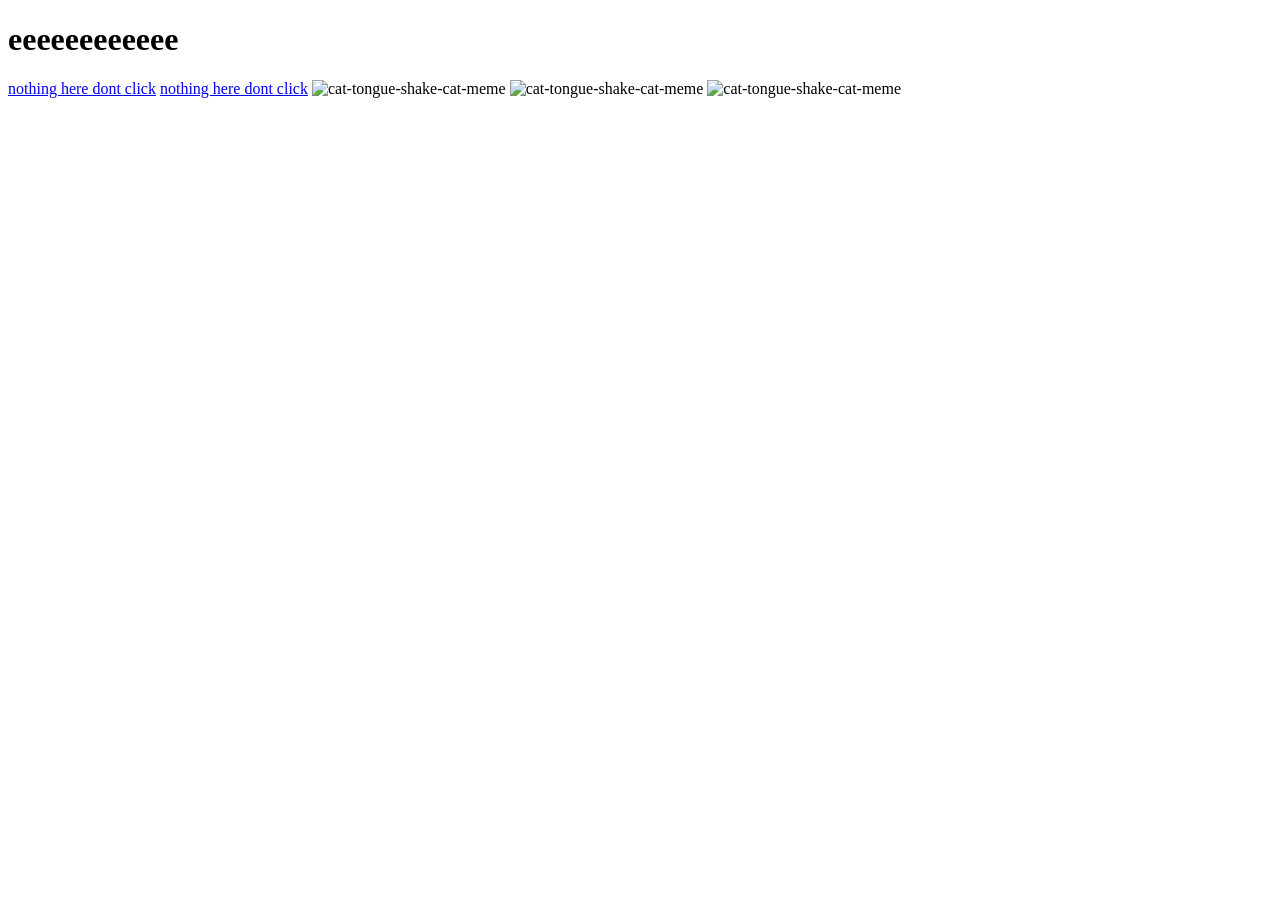
==== index.html @ e0670c46 "wip" ====
<!DOCTYPE html>
<html lang="en">
    <head>
      <!--PAGE TITLE-->
      <title> 𓏗𓏗𓏗 </title>
      <!--PAGELINK-->
      <link rel="stylesheet" href="style.css">
      <script src="p5.js"></script>
    </head>

    <body>
        <!--PAGE WRAPPER-->
        <main>
            <!--HEADER-->
            <head>
                <!--INNER WAPPER-->
                <div>
                    <h1>
                        eeeeeeeeeeee
                    </h1>
                    <p> </p>
                    <p> </p>
                </div>
                <a href="homma.html">nothing here dont click</a>
                <a href="Assignment2_iteration/index.html">nothing here dont click</a>
                <img src="200w.gif" alt="cat-tongue-shake-cat-meme" >
                <img src="200w.gif" alt="cat-tongue-shake-cat-meme" >
                <img src="200w.gif" alt="cat-tongue-shake-cat-meme" >
            </head>
        </main>
    </body>
    <script src="eee.js"></script>
</html>
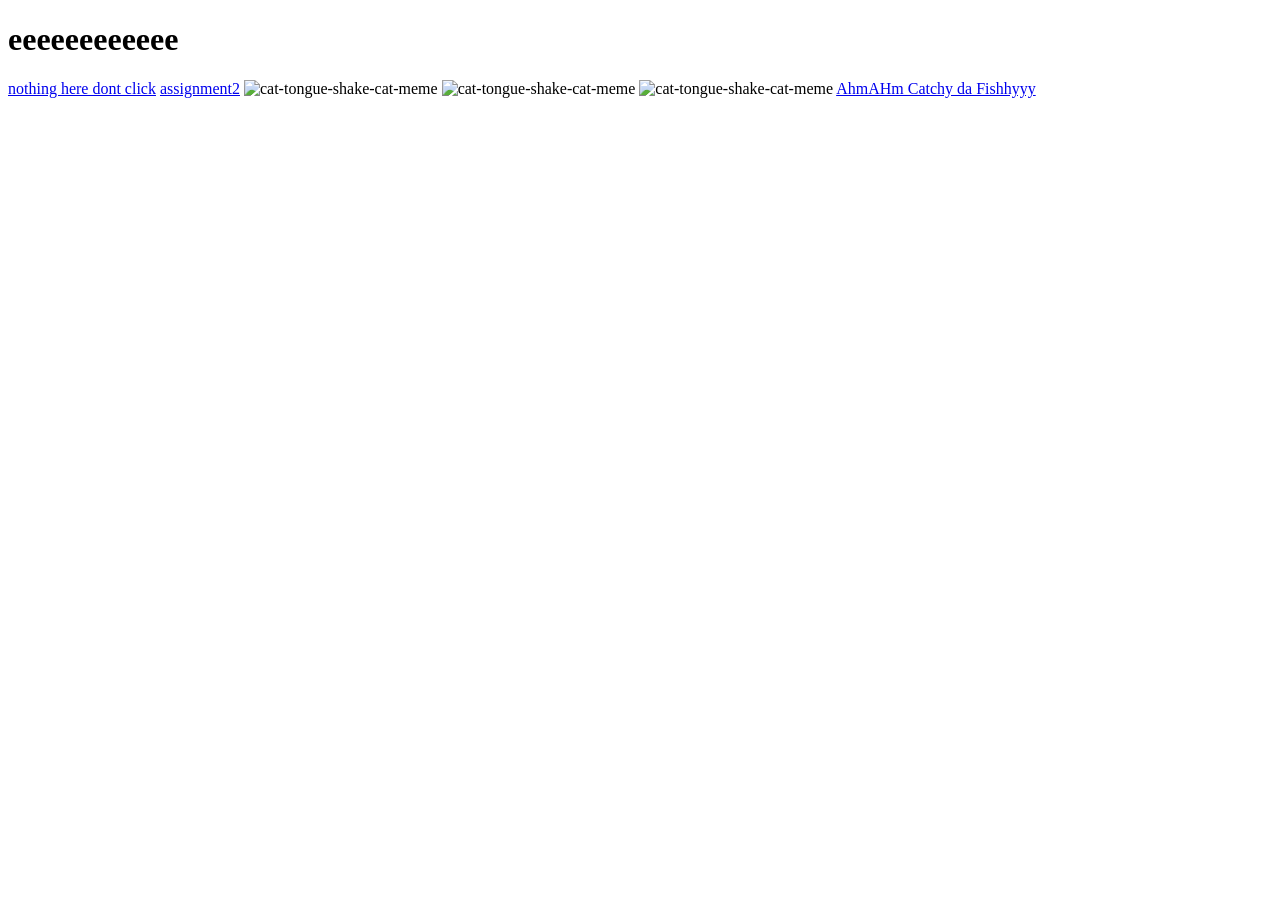
==== commit cc0b3582: "fishiGoFIsh" ====
--- a/index.html
+++ b/index.html
@@ -22,10 +22,11 @@
                     <p> </p>
                 </div>
                 <a href="homma.html">nothing here dont click</a>
-                <a href="Assignment2_iteration/index.html">nothing here dont click</a>
+                <a href="Assignment2_iteration/index.html">assignment2</a>
                 <img src="200w.gif" alt="cat-tongue-shake-cat-meme" >
                 <img src="200w.gif" alt="cat-tongue-shake-cat-meme" >
                 <img src="200w.gif" alt="cat-tongue-shake-cat-meme" >
+                <a href="Midterm_fishyyy/index.html">AhmAHm Catchy da Fishhyyy</a>
             </head>
         </main>
     </body>
